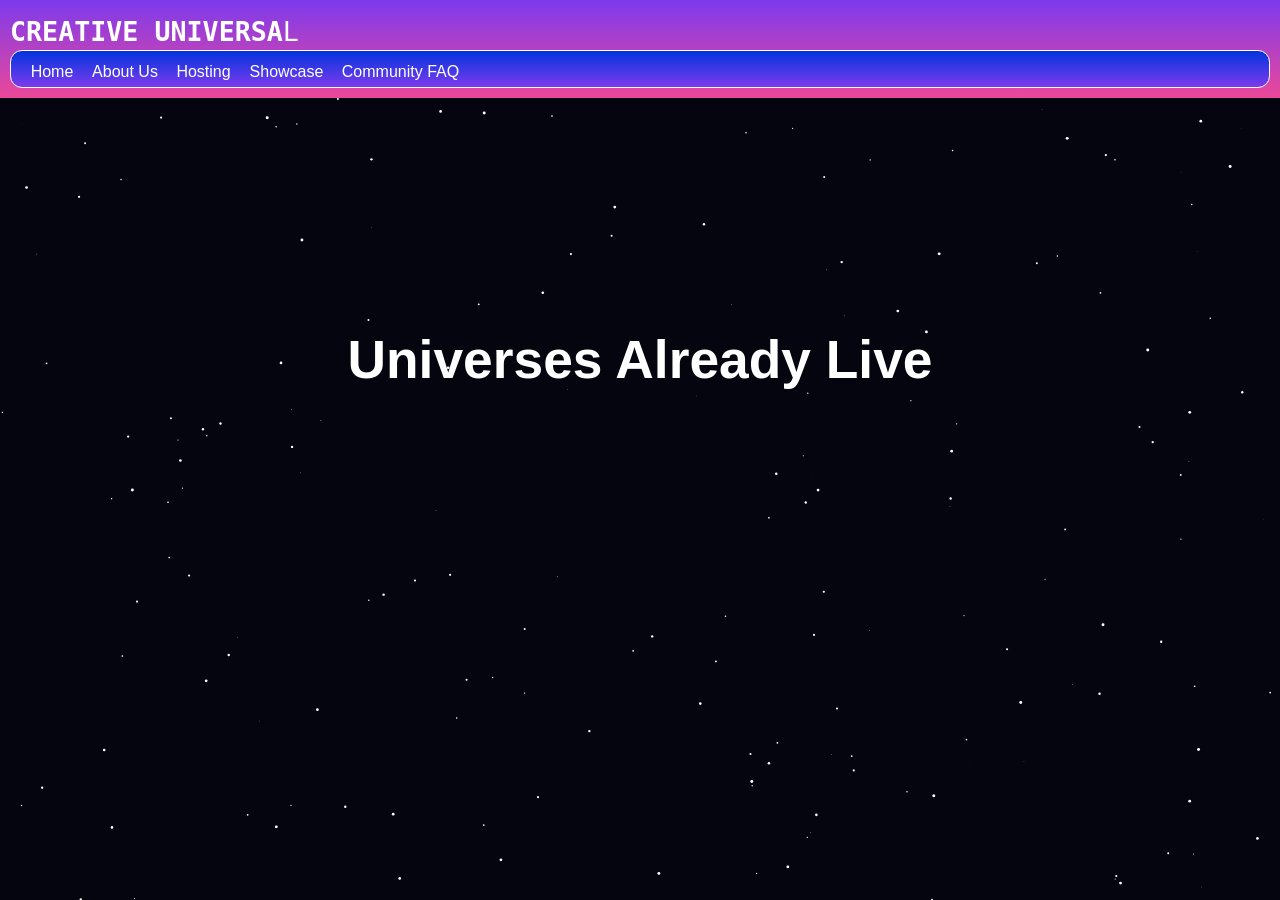
==== showcase.html @ ac08dbeb "start" ====
<!DOCTYPE html>
<html> 
<head>
	<meta charset="utf-8">
	<meta name="viewport" content="width=device-width, initial-scale=1">
	<meta name="generator" content="RocketCake">
	<title>Shawcase</title>
	<link rel="stylesheet" type="text/css" href="media/rc_global.css?h=a0b54888">
</head>
<body class="body_showcase_html">
<div class="textstyle1">
<div id="container_6cf5d1d2"><div id="container_6cf5d1d2_padding" ><div class="textstyle2"><h1 id="heading_124f33ff"><span class="textstyle3"><span class="textstyle4">CREATIVE UNIVERSA</span><span class="textstyle5">L</span></span>
</h1><div id="menu_749be54d"><div  class="menuholder1"><a href="javascript:void(0);" tabindex="-1" aria-label="&#8801;" >
	<div id="menuentry_5ca8ebc2"  class="menustyle1 menu_749be54d_mainMenuEntry mobileEntry">
		<div class="menuentry_text1">
  <span class="textstyle6">&#8801;</span>
		</div>
	</div>
</a>
<a href="javascript:void(0);" tabindex="-1" aria-label="Home" >
	<div id="menuentry_2424bc03"  class="menustyle2 menu_749be54d_mainMenuEntry normalEntry">
		<div class="menuentry_text2">
  <span class="textstyle7">Home</span>
		</div>
	</div>
</a>
<a href="javascript:void(0);" tabindex="-1" aria-label="About Us" >
	<div id="menuentry_41b54f75"  class="menustyle3 menu_749be54d_mainMenuEntry normalEntry">
		<div class="menuentry_text2">
  <span class="textstyle7">About Us</span>
		</div>
	</div>
</a>
<a href="javascript:void(0);" tabindex="-1" aria-label="Hosting" >
	<div id="menuentry_465fee16"  class="menustyle4 menu_749be54d_mainMenuEntry normalEntry">
		<div class="menuentry_text2">
  <span class="textstyle7">Hosting</span>
		</div>
	</div>
</a>
<a href="javascript:void(0);" tabindex="-1" aria-label="Showcase" >
	<div id="menuentry_531a072a"  class="menustyle5 menu_749be54d_mainMenuEntry normalEntry">
		<div class="menuentry_text2">
  <span class="textstyle7">Showcase</span>
		</div>
	</div>
</a>
<a href="javascript:void(0);" tabindex="-1" aria-label="Community FAQ" >
	<div id="menuentry_118931d5"  class="menustyle6 menu_749be54d_mainMenuEntry normalEntry">
		<div class="menuentry_text2">
  <span class="textstyle7">Community FAQ</span>
		</div>
	</div>
</a>

	<script type="text/javascript" src="media/wsp_menu.js"></script>
	<script type="text/javascript">
		var js_menu_749be54d= new wsp_menu('menu_749be54d', 'menu_749be54d', 10, "fadeMenus moveHeight ", true, {generateAriaLabels: true, setUsefulTabIndices: true, mobileMenuIsFullscreen: true, mobileMenuCloseButtonColor: '#0A0A0A', menuPaddingUsed: 10, mobileMenuAnimations: ['fadeMenus'], closeWhenMouseOut: false} );

		js_menu_749be54d.createMenuForItem('menuentry_5ca8ebc2', []
		                                   , true);
		js_menu_749be54d.createMenuForItem('menuentry_2424bc03', []);
		js_menu_749be54d.createMenuForItem('menuentry_41b54f75', []);
		js_menu_749be54d.createMenuForItem('menuentry_465fee16', []);
		js_menu_749be54d.createMenuForItem('menuentry_531a072a', []);
		js_menu_749be54d.createMenuForItem('menuentry_118931d5', []);

	</script>
</div></div></div>
<div style="clear:both"></div></div></div><div id="container_10bc54f8"><div class="textstyle1"><canvas id="stars" style="position:fixed; top:0; left:0; width:100%; height:100%; z-index:-1;"></canvas>
<script>
const c = document.getElementById('stars');
const ctx = c.getContext('2d');
c.width = window.innerWidth; c.height = window.innerHeight;
let stars = Array.from({length: 220}, () => ({
  x: Math.random()*c.width, y: Math.random()*c.height,
  r: Math.random()*1.5, s: Math.random()*0.4+0.15
}));
function draw(){
  ctx.clearRect(0,0,c.width,c.height);
  ctx.fillStyle = '#050510'; ctx.fillRect(0,0,c.width,c.height);
  stars.forEach(st => {
    ctx.beginPath(); ctx.arc(st.x, st.y, st.r, 0, Math.PI*2);
    ctx.fillStyle = 'white'; ctx.fill();
    st.y += st.s; if(st.y > c.height) st.y = 0;
  });
  requestAnimationFrame(draw);
}
draw();
</script><link href="https://fonts.googleapis.com/css2?family=Space+Grotesk:wght@500;600;700&family=Inter:wght@400;500;600&display=swap" rel="stylesheet">
<style>
  body { font-family: 'Inter', sans-serif; background: #050510; color: white; }
  h1, h2, h3 { font-family: 'Space Grotesk', sans-serif; }
  .glass { background: rgba(255,255,255,0.05); border: 1px solid rgba(255,255,255,0.15); border-radius: 24px; }
  .btn-primary { background: linear-gradient(90deg, #7c3aed, #06b6d4); color: white; padding: 14px 28px; border-radius: 999px; font-weight: 600; }
  .gradient-text { background: linear-gradient(90deg, #a78bfa, #22d3ee, #f472b6); -webkit-background-clip: text; -webkit-text-fill-color: transparent; }
</style></div>
</div><h1 id="heading_52a573a4">Universes Already Live</h1>  </div>
</body>
</html>
---- media/rc_global.css ----
h1, h2, h3 { margin:0; padding:0; font-weight:normal; font-style:normal; }
.body_index_html a { color:#5D5D9E; } 
.body_index_html a:visited { color:#5D5D9E; } 
.body_index_html a:active { color:#5C615E; } 
.body_index_html a:hover { color:#B2B3B4; } 
#menu_63851a2 a { text-decoration: none; }
#menu_63851a2_pane { background-color: #E6E6E6; border: 1px solid #E6E6E6; padding-top: 10px; padding-bottom: 10px; border-radius: 12px; box-shadow: 2px 2px 6px 0px rgba(8, 8, 8, 0.784314); }
#menu_63851a2_hr { background-color: #E6E6E6; height: 1px; border: none; }
#menu_63851a2_entry { padding-left: 10px; padding-right: 10px; padding-top: 3px; padding-bottom: 3px; }
#menu_63851a2_entry:hover { background-color: #323232; color: #FFFFFF !important; }
#menu_63851a2_entry:hover span { color:#FFFFFF !important; }
		.menu_63851a2_mainMenuEntry { text-align: center; }
		.menu_63851a2_mainMenuEntry:hover {	background-color:#282828; }
		.menu_63851a2_mainMenuEntry:hover span {	color:#FFFFFF !important; }
		#menu_63851a2 .mobileEntry { display: none; } 
		#menu_63851a2 .normalEntry { display: block; } 
		@media only screen and (max-width:600px) { 
			#menu_63851a2 .mobileEntry { display: block; } 
			#menu_63851a2 .normalEntry { display: none; } 
		}
body.body_index_html  { background-color:#050510; padding:0;  margin: 0; }
.textstyle1 { text-align:center; }
#container_594a0821 { vertical-align: top; position:relative; display: inline-block; width:100%; min-height:73px; background-color:#EC4899; background: linear-gradient(to bottom, #7C3AED, #EC4899);  }
#container_594a0821_padding { margin: 10px; display: block;  }
.textstyle2 { text-align:left; }
#heading_4bfff64d { vertical-align: bottom; position:relative; display: inline-block; background:none;  }
.textstyle3 { text-align:left;display: block }
.textstyle4 { font-size:20pt; font-family:'Lucida Console', Monaco, monospace; color:#FFFFFF; font-weight:bold;  }
.textstyle5 { font-size:20pt; font-family:'Lucida Console', Monaco, monospace; color:#FFFFFF;  }
#menu_63851a2 { box-sizing: border-box; vertical-align: bottom; border-radius: 12px; position:relative; display: inline-block; width:100%; height:38px; text-align:left; background-color:#7C3AED; background: linear-gradient(to bottom, #0135DE, #7C3AED); border: 1px solid #FFFFFF;  }
.menuholder1 { position: relative; overflow: hidden; width: 100%; height: 100%; }
.menustyle1 { position:absolute; width:37px; height:38px; left:10px;  }
.menuentry_text1 { position:absolute; top:0px; bottom:0px; left:0px; right:0px; margin-top:auto; margin-bottom:auto; margin-left:auto; margin-right:auto; height:33px;  }
.textstyle6 { font-size:22pt; font-family:Arial, Helvetica, sans-serif; color:#000000;  white-space: nowrap; }
.menustyle2 { position:absolute; width:62px; height:38px; left:10px;  }
.menuentry_text2 { position:absolute; top:0px; bottom:0px; left:0px; right:0px; margin-top:auto; margin-bottom:auto; margin-left:auto; margin-right:auto; height:18px;  }
.textstyle7 { font-size:12pt; font-family:Arial, Helvetica, sans-serif; color:#FFFFFF;  white-space: nowrap; }
.menustyle3 { position:absolute; width:84px; height:38px; left:72px;  }
.menustyle4 { position:absolute; width:73px; height:38px; left:156px;  }
.menustyle5 { position:absolute; width:93px; height:38px; left:229px;  }
.menustyle6 { position:absolute; width:135px; height:38px; left:322px;  }
.textstyle8 { font-size:12pt; font-family:Arial, Helvetica, sans-serif; color:#000000;  white-space: nowrap; }
#container_54a1c552 { vertical-align: top; position:relative; display: inline-block; width:100%; min-height:231px; background:none;  }
#container_b7b28e3 { vertical-align: top; position:relative; display: inline-block; width:100%; min-height:150px; background:none;  }
#container_b7b28e3_padding { margin: 10px; display: block;  }
#container_74acef95 { vertical-align: top; position:relative; display: inline-block; width:31%; min-height:304px; background:none;  }
#container_74acef95_padding { margin: 15px; display: block;  }
#container_7d1752af { vertical-align: top; border-radius: 15px; position:relative; display: inline-block; width:100%; min-height:188px; background-color:#EC4899; background: linear-gradient(to bottom, rgba(124, 58, 237, 0.847059), rgba(236, 72, 153, 0.847059));  }
#container_7d1752af_padding { margin: 15px; display: block;  }
#heading_784852be { vertical-align: bottom; position:relative; display: inline-block; background:none; font-size:20pt; font-family:Arial, Helvetica, sans-serif; color:#FFFFFF; text-align:left; font-weight:bold;  }
#container_25bcdda2 { vertical-align: top; position:relative; display: inline-block; width:100%; min-height:47px; background:none;  }
#container_25bcdda2_padding { margin: 10px; display: block;  }
#label_322a2f93 { vertical-align: bottom; position:relative; display: inline-block; background:none; font-size:12pt; font-family:Arial, Helvetica, sans-serif; color:#FFFFFF; text-align:left;  }
#label_322a2f93_padding { margin: 5px; display: block;  }
#edit_3830d4d5 { box-sizing: border-box; vertical-align: bottom; border-radius: 5px; position:relative; display: inline-block; width:182px; height:30px; background-color:rgba(255, 255, 255, 0.94902); border: 1px solid #A0A0A0; font-size:12pt; font-family:Arial, Helvetica, sans-serif; color:#000000;  }
#container_25b8112d { vertical-align: top; position:relative; display: inline-block; width:100%; min-height:60px; background:none;  }
#container_25b8112d_padding { margin: 10px; display: block;  }
#label_e37b403 { box-sizing: border-box; vertical-align: top; border-radius: 10px; position:relative; display: inline-block; width:351px; height:28px; background-color:#FFFFFF; background: linear-gradient(to bottom, #7F7F7F, #FFFFFF); border: 2px solid #A78BFA; font-size:12pt; font-family:Arial, Helvetica, sans-serif; color:#000000; text-align:center;  }
#label_e37b403_padding { margin: 5px; display: block;  }
#label_f2ae41b { vertical-align: bottom; position:relative; display: inline-block; background:none; font-size:12pt; font-family:Arial, Helvetica, sans-serif; color:#00FF00; text-align:left;  }
#container_2405c3c9 { vertical-align: top; position:relative; display: inline-block; width:50%; min-height:150px; background:none;  }
#container_2405c3c9_padding { margin: 10px; display: block;  }
#container_25ee779 { vertical-align: top; border-radius: 50px; position:relative; display: inline-block; width:549px; min-height:601px; min-width:600px; background-color:#7C3AED; background: linear-gradient(to bottom, rgba(1, 53, 222, 0.847059), rgba(124, 58, 237, 0.847059));  }
#container_25ee779_padding { margin: 10px; display: block;  }
#heading_3e5c814 { vertical-align: bottom; position:relative; display: inline-block; background:none;  }
.textstyle9 { font-size:24pt; font-family:Arial, Helvetica, sans-serif; color:#FFFFFF;  }
.textstyle10 { font-size:24pt; font-family:Arial, Helvetica, sans-serif; color:#EC4899;  }
#container_6e3a76ce { vertical-align: top; position:relative; display: inline-block; width:100%; min-height:30px; background:none;  }
#container_6e3a76ce_padding { margin: 10px; display: block;  }
#heading_26f900e2 { vertical-align: bottom; position:relative; display: inline-block; background:none; font-size:10pt; font-family:Arial, Helvetica, sans-serif; color:#A78BFA; text-align:left;  }
#container_406604df { vertical-align: top; position:relative; display: inline-block; width:100%; min-height:150px; background:none;  }
#container_406604df_padding { margin: 10px; display: block;  }
#img_588c0ec4 { vertical-align: bottom; position:relative; display: inline-block; width:64%; background:none; height:auto;  }
#button_10b96d19 { box-sizing: border-box; vertical-align: bottom; border-radius: 9px; position:relative; display: inline-block; width:291px; height:71px; background-color:#80FF00; background: linear-gradient(to bottom,#80FF00, #397200 50%, #2C5900 50%, #203F00); border: 2px solid #008000;  }
.vcenterstyle1 { display: table; width: 100%; height: 100%; }
.vcenterstyle2 { display: table-cell; vertical-align: middle; }
.textstyle11 { font-size:15pt; font-family:Arial, Helvetica, sans-serif; color:#FFFFFF; font-weight:bold;  }
#container_5413056b { vertical-align: top; position:relative; display: inline-block; width:100%; min-height:58px; background:none;  }
#container_5413056b_padding { margin: 10px; display: block;  }
#button_51dd1a2f { box-sizing: border-box; vertical-align: bottom; border-radius: 5px; position:relative; display: inline-block; width:150px; height:40px; background-color:#1356AE; border: 3px solid #FFFF00; box-shadow: 7px 7px 10px -5px rgba(0, 0, 0, 0.784314);  }
.textstyle12 { font-size:12pt; font-family:Arial, Helvetica, sans-serif; color:#FFFFFF;  }
#container_19f446e8 { vertical-align: top; position:relative; display: inline-block; width:100%; min-height:82px; background:none;  }
#container_19f446e8_padding { margin: 10px; display: block;  }
#container_b61e83 { vertical-align: top; position:relative; display: inline-block; width:25%; min-height:61px; background-color:rgba(0, 26, 111, 0.498039);  }
#container_b61e83_padding { margin: 10px; display: block;  }
#heading_291acaf { vertical-align: bottom; position:relative; display: inline-block; background:none; font-size:24pt; font-family:Arial, Helvetica, sans-serif; color:#FFFFFF; text-align:left;  }
#container_36889197 { vertical-align: top; position:relative; display: inline-block; width:25%; min-height:62px; background-color:rgba(0, 26, 111, 0.498039);  }
#container_36889197_padding { margin: 10px; display: block;  }
#heading_170d175c { vertical-align: bottom; position:relative; display: inline-block; background:none; font-size:24pt; font-family:Arial, Helvetica, sans-serif; color:#FFFFFF; text-align:left;  }
#container_5b0f625a { vertical-align: top; position:relative; display: inline-block; width:25%; min-height:63px; background-color:rgba(0, 26, 111, 0.498039);  }
#container_5b0f625a_padding { margin: 10px; display: block;  }
#heading_7133bc3d { vertical-align: bottom; position:relative; display: inline-block; background:none; font-size:24pt; font-family:Arial, Helvetica, sans-serif; color:#FFFFFF; text-align:left;  }
#container_45953828 { vertical-align: top; position:relative; display: inline-block; width:25%; min-height:63px; background-color:rgba(0, 26, 111, 0.498039);  }
#container_45953828_padding { margin: 10px; display: block;  }
#heading_2948382b { vertical-align: bottom; position:relative; display: inline-block; width:355px; height:42px; background:none; font-size:24pt; font-family:Arial, Helvetica, sans-serif; color:#FFFFFF; text-align:center;  }
#heading_70c663b5 { box-sizing: border-box; vertical-align: bottom; position:relative; display: inline-block; background:none; border: 1px solid #FFFFFF; font-size:26pt; font-family:Arial, Helvetica, sans-serif; color:#FFFFFF; text-align:center; font-weight:bold;  }
#container_3771cb8a { box-sizing: border-box; vertical-align: top; position:relative; display: inline-block; width:100%; min-height:150px; background:none; border: 1px solid #FFFFFF;  }
#container_3771cb8a_padding { margin: 10px; display: block;  }
#container_14582392 { vertical-align: top; position:relative; display: inline-block; width:33%; min-height:150px; background:none;  }
#container_14582392_padding { margin: 10px; display: block;  }
#heading_4a51962e { vertical-align: bottom; position:relative; display: inline-block; background:none; font-size:18pt; font-family:Arial, Helvetica, sans-serif; color:#FFFFFF; text-align:left;  }
#container_56fc7028 { vertical-align: top; position:relative; display: inline-block; width:33%; min-height:150px; background:none;  }
#container_56fc7028_padding { margin: 10px; display: block;  }
#heading_6847f1d0 { vertical-align: bottom; position:relative; display: inline-block; background:none; font-size:18pt; font-family:Arial, Helvetica, sans-serif; color:#FFFFFF; text-align:left;  }
#container_75846dd1 { vertical-align: top; position:relative; display: inline-block; width:33%; min-height:150px; background:none;  }
#container_75846dd1_padding { margin: 10px; display: block;  }
#heading_7eba60fe { vertical-align: bottom; position:relative; display: inline-block; background:none; font-size:18pt; font-family:Arial, Helvetica, sans-serif; color:#FFFFFF; text-align:left;  }
@media only screen and (max-width: 800px)
{
		#container_b61e83 { width:50%;  }
		#container_36889197 { width:50%;  }
		#container_5b0f625a { width:50%;  }
		#container_45953828 { width:50%;  }
}
@media only screen and (max-width: 600px)
{
		#container_14582392 { width:100%;  }
		#container_56fc7028 { width:100%;  }
		#container_75846dd1 { width:100%;  }
}
@media only screen and (max-width: 400px)
{
		#container_74acef95 { width:100%;  }
		#container_2405c3c9 { width:100%;  }
		#container_b61e83 { width:100%;  }
		#container_36889197 { width:100%;  }
		#container_5b0f625a { width:100%;  }
		#container_45953828 { width:100%;  }
}
.body_showcase_html a { color:#5D5D9E; } 
.body_showcase_html a:visited { color:#5D5D9E; } 
.body_showcase_html a:active { color:#5C615E; } 
.body_showcase_html a:hover { color:#B2B3B4; } 
#menu_749be54d a { text-decoration: none; }
#menu_749be54d_pane { background-color: #E6E6E6; border: 1px solid #E6E6E6; padding-top: 10px; padding-bottom: 10px; border-radius: 12px; box-shadow: 2px 2px 6px 0px rgba(8, 8, 8, 0.784314); }
#menu_749be54d_hr { background-color: #E6E6E6; height: 1px; border: none; }
#menu_749be54d_entry { padding-left: 10px; padding-right: 10px; padding-top: 3px; padding-bottom: 3px; }
#menu_749be54d_entry:hover { background-color: #323232; color: #FFFFFF !important; }
#menu_749be54d_entry:hover span { color:#FFFFFF !important; }
		.menu_749be54d_mainMenuEntry { text-align: center; }
		.menu_749be54d_mainMenuEntry:hover {	background-color:#282828; }
		.menu_749be54d_mainMenuEntry:hover span {	color:#FFFFFF !important; }
		#menu_749be54d .mobileEntry { display: none; } 
		#menu_749be54d .normalEntry { display: block; } 
		@media only screen and (max-width:600px) { 
			#menu_749be54d .mobileEntry { display: block; } 
			#menu_749be54d .normalEntry { display: none; } 
		}
body.body_showcase_html  { background-color:#050510; padding:0;  margin: 0; }
#container_6cf5d1d2 { vertical-align: top; position:relative; display: inline-block; width:100%; min-height:73px; background-color:#EC4899; background: linear-gradient(to bottom, #7C3AED, #EC4899);  }
#container_6cf5d1d2_padding { margin: 10px; display: block;  }
#heading_124f33ff { vertical-align: bottom; position:relative; display: inline-block; background:none;  }
#menu_749be54d { box-sizing: border-box; vertical-align: bottom; border-radius: 12px; position:relative; display: inline-block; width:100%; height:38px; text-align:left; background-color:#7C3AED; background: linear-gradient(to bottom, #0135DE, #7C3AED); border: 1px solid #FFFFFF;  }
#container_10bc54f8 { vertical-align: top; position:relative; display: inline-block; width:100%; min-height:231px; background:none;  }
#heading_52a573a4 { vertical-align: bottom; position:relative; display: inline-block; background:none; font-size:40pt; font-family:Arial, Helvetica, sans-serif; color:#FFFFFF; text-align:left; font-weight:bold;  }
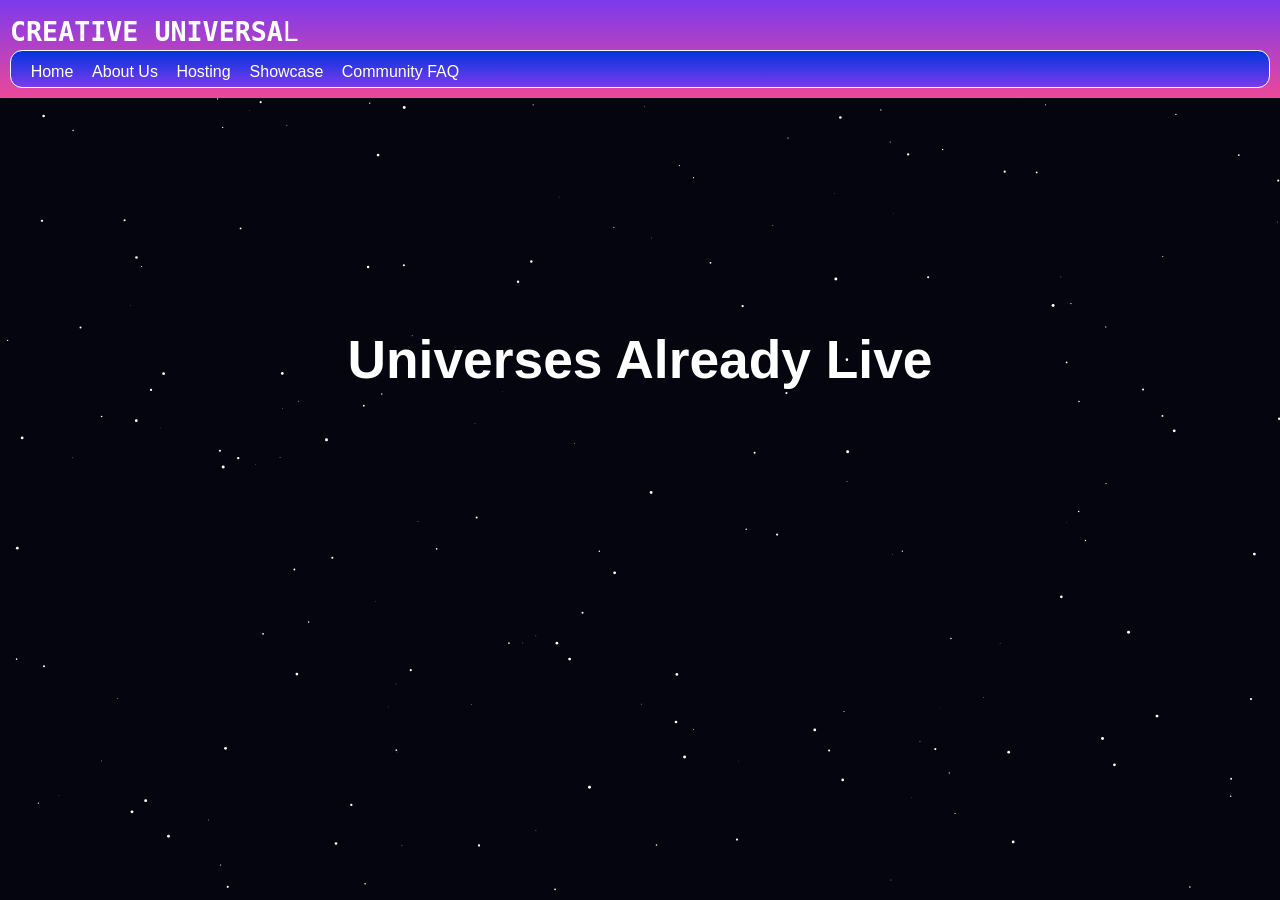
==== commit 3c89381c: "v1.1" ====
--- a/showcase.html
+++ b/showcase.html
@@ -5,7 +5,7 @@
 	<meta name="viewport" content="width=device-width, initial-scale=1">
 	<meta name="generator" content="RocketCake">
 	<title>Shawcase</title>
-	<link rel="stylesheet" type="text/css" href="media/rc_global.css?h=a0b54888">
+	<link rel="stylesheet" type="text/css" href="media/rc_global.css?h=8915076e">
 </head>
 <body class="body_showcase_html">
 <div class="textstyle1">
--- a/media/rc_global.css
+++ b/media/rc_global.css
@@ -41,6 +41,7 @@
 .menustyle6 { position:absolute; width:135px; height:38px; left:322px;  }
 .textstyle8 { font-size:12pt; font-family:Arial, Helvetica, sans-serif; color:#000000;  white-space: nowrap; }
 #container_54a1c552 { vertical-align: top; position:relative; display: inline-block; width:100%; min-height:231px; background:none;  }
+#heading_3cacacad { vertical-align: bottom; position:relative; display: inline-block; width:1021px; height:33px; background:none; font-size:24pt; font-family:Arial, Helvetica, sans-serif; color:#FFFF80; text-align:center;  }
 #container_b7b28e3 { vertical-align: top; position:relative; display: inline-block; width:100%; min-height:150px; background:none;  }
 #container_b7b28e3_padding { margin: 10px; display: block;  }
 #container_74acef95 { vertical-align: top; position:relative; display: inline-block; width:31%; min-height:304px; background:none;  }
